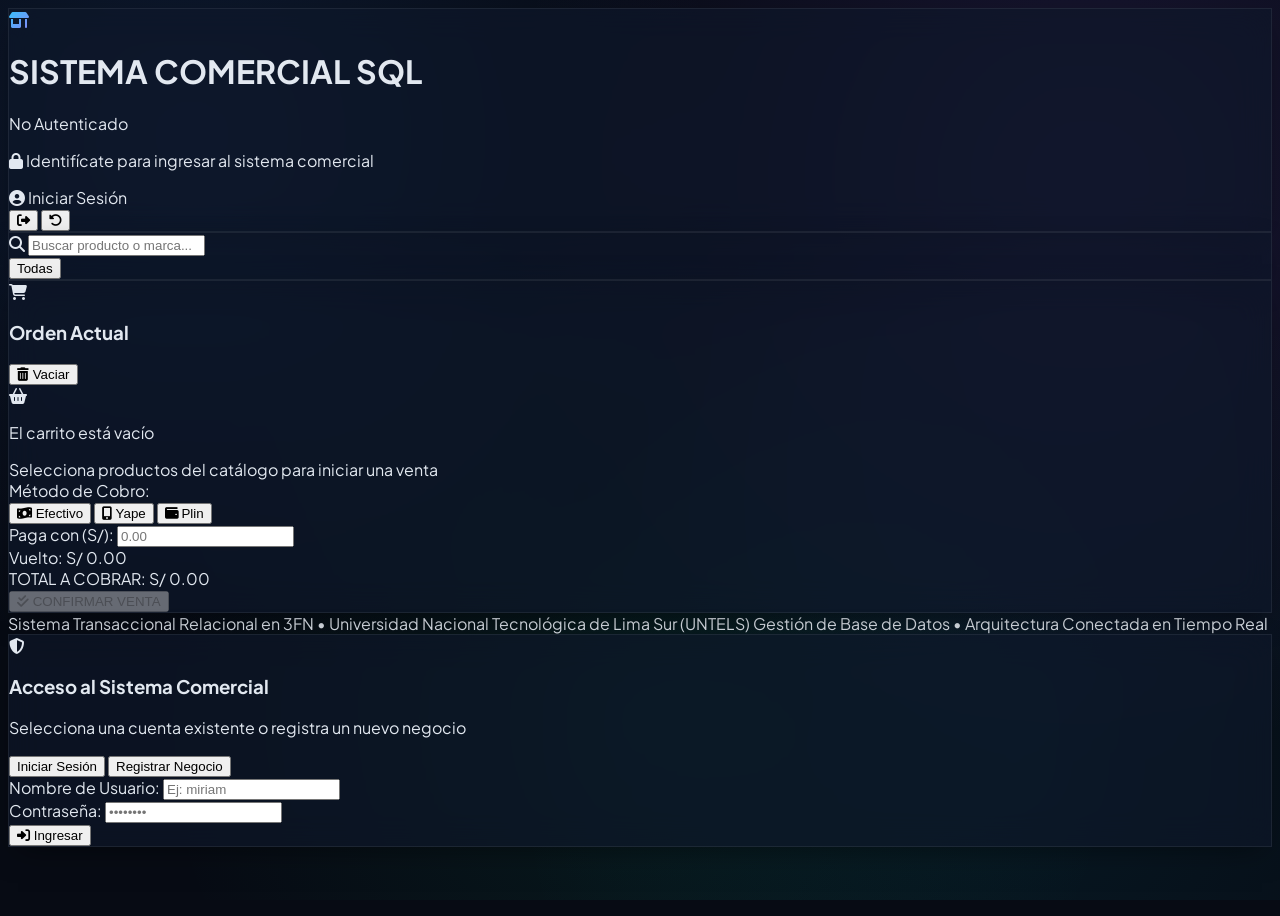
==== index.html @ 46d070fb "Sistema Transaccional Bodega Miriam y Plataforma Multi-Negocio UNTELS" ====
<!DOCTYPE html>
<html lang="es" class="dark">
<head>
    <meta charset="UTF-8">
    <meta name="viewport" content="width=device-width, initial-scale=1.0">
    <title>Sistema Transaccional Relacional | Bodega Miriam & Multi-Negocio</title>
    <!-- Tailwind CSS CDN -->
    <script src="https://cdn.tailwindcss.com"></script>
    <!-- Google Fonts -->
    <link rel="preconnect" href="https://fonts.googleapis.com">
    <link rel="preconnect" href="https://fonts.gstatic.com" crossorigin>
    <link href="https://fonts.googleapis.com/css2?family=Plus+Jakarta+Sans:wght@300;400;500;600;700;800&family=JetBrains+Mono:wght@400;500;600;700&display=swap" rel="stylesheet">
    <!-- FontAwesome Icons CDN -->
    <link rel="stylesheet" href="https://cdnjs.cloudflare.com/ajax/libs/font-awesome/6.5.1/css/all.min.css">
    <!-- Estilos Personalizados -->
    <link rel="stylesheet" href="/frontend/css/style.css">
    <script>
        tailwind.config = {
            darkMode: 'class',
            theme: {
                extend: {
                    fontFamily: {
                        sans: ['"Plus Jakarta Sans"', 'sans-serif'],
                        mono: ['"JetBrains Mono"', 'monospace'],
                    },
                    colors: {
                        brand: {
                            50: '#f0f7ff',
                            500: '#3b82f6',
                            600: '#2563eb',
                            700: '#1d4ed8',
                            900: '#1e3a8a',
                        }
                    }
                }
            }
        }
    </script>
</head>
<body class="cosmic-bg text-slate-100 min-h-screen flex flex-col font-sans selection:bg-indigo-500 selection:text-white">

    <!-- FONDO CÓSMICO LIMPIO -->

    <!-- HEADER PRINCIPAL -->
    <header class="glass-card sticky top-0 z-40 border-b border-slate-800/80 bg-slate-950/85 backdrop-blur-xl">
        <div class="max-w-7xl mx-auto px-4 sm:px-6 lg:px-8">
            <div class="flex items-center justify-between h-20">
                
                <!-- Logo & Identidad Dinámica -->
                <div class="flex items-center space-x-4">
                    <div class="w-12 h-12 rounded-2xl bg-gradient-to-tr from-blue-600 via-indigo-600 to-purple-600 p-0.5 shadow-lg shadow-indigo-500/25 flex items-center justify-center">
                        <div class="w-full h-full bg-slate-950 rounded-[14px] flex items-center justify-center">
                            <i class="fa-solid fa-shop text-xl text-gradient-cyan" id="header-logo-icon"></i>
                        </div>
                    </div>
                    <div>
                        <div class="flex items-center space-x-2.5">
                            <h1 class="text-xl font-extrabold tracking-tight text-white" id="header-business-name">BODEGA MIRIAM</h1>
                            <span class="px-2.5 py-0.5 rounded-full text-[11px] font-semibold bg-indigo-500/10 text-indigo-400 border border-indigo-500/30" id="header-badge-tag">
                                3FN SQL Server
                            </span>
                        </div>
                        <p class="text-xs text-slate-400 flex items-center space-x-1.5 mt-0.5" id="header-business-sub">
                            <span><i class="fa-solid fa-location-dot text-rose-500"></i> Villa María del Triunfo, Lima</span>
                            <span class="text-slate-600">•</span>
                            <span class="text-slate-300 font-medium">Gestión de Base de Datos - UNTELS</span>
                        </p>
                    </div>
                </div>

                <!-- Estado del Servidor, Sesión & Controles -->
                <div class="flex items-center space-x-3 sm:space-x-4">
                    <!-- Badge Real-Time WebSocket -->
                    <div class="hidden md:flex items-center space-x-2 px-3 py-1.5 rounded-xl bg-slate-900/80 border border-slate-800 text-xs">
                        <span class="w-2.5 h-2.5 rounded-full bg-emerald-500 pulse-online" id="ws-indicator"></span>
                        <span class="text-slate-300 font-medium" id="ws-status-text">Tiempo Real</span>
                    </div>

                    <!-- Reloj Digital -->
                    <div class="text-right hidden lg:block">
                        <div class="text-sm font-bold text-white font-mono tracking-wider" id="digital-clock">--:--:--</div>
                        <div class="text-[11px] text-slate-400 font-medium" id="digital-date">--/--/----</div>
                    </div>

                    <!-- Badge de Usuario Activo -->
                    <div class="flex items-center space-x-2 px-3 py-1.5 rounded-xl bg-indigo-950/60 border border-indigo-500/30 text-xs font-semibold text-indigo-300 shadow-sm" id="user-session-badge">
                        <i class="fa-solid fa-circle-user text-indigo-400 text-sm"></i>
                        <span id="session-user-name" class="max-w-[130px] truncate">Lesly Miriam</span>
                    </div>

                    <!-- Botón Cerrar Sesión / Cambiar Cuenta -->
                    <button onclick="openAuthModal()" title="Cambiar de usuario o registrar nuevo negocio" class="px-3 py-1.5 rounded-xl bg-slate-800/80 hover:bg-slate-700/80 border border-slate-700 text-slate-300 hover:text-white text-xs font-semibold flex items-center space-x-1.5 transition-all">
                        <i class="fa-solid fa-right-from-bracket text-rose-400"></i>
                        <span class="hidden sm:inline">Sesión</span>
                    </button>

                    <!-- Botón Reiniciar Base de Datos -->
                    <button onclick="resetDatabasePrompt()" title="Restaurar base de datos a sus valores piloto basales" class="px-3 py-1.5 rounded-xl bg-slate-800/80 hover:bg-slate-700/80 border border-slate-700 text-slate-300 hover:text-white text-xs font-semibold flex items-center space-x-1.5 transition-all">
                        <i class="fa-solid fa-rotate-left text-amber-400"></i>
                        <span class="hidden xl:inline">Reiniciar BD</span>
                    </button>
                </div>

            </div>

            <!-- NAVEGACIÓN DINÁMICA POR PESTAÑAS -->
            <nav class="flex space-x-2 overflow-x-auto pb-3 pt-1 border-t border-slate-800/50" id="main-nav">
                <!-- Pestañas para Miriam (Preconfiguradas) -->
                <button onclick="switchTab('pos')" id="tab-btn-pos" class="nav-tab-btn active px-4 py-2 rounded-xl text-xs font-bold flex items-center space-x-2.5 border border-transparent">
                    <i class="fa-solid fa-cash-register text-blue-400"></i>
                    <span>Punto de Venta (POS)</span>
                    <span id="cart-badge-nav" class="hidden px-1.5 py-0.5 rounded-full bg-blue-500 text-white text-[10px] font-mono">0</span>
                </button>
                
                <button onclick="switchTab('cash')" id="tab-btn-cash" class="nav-tab-btn px-4 py-2 rounded-xl text-xs font-bold text-slate-400 hover:text-slate-200 flex items-center space-x-2.5 border border-transparent">
                    <i class="fa-solid fa-scale-balanced text-emerald-400"></i>
                    <span>Arqueo y Conciliación</span>
                </button>

                <button onclick="switchTab('schema')" id="tab-btn-schema" class="nav-tab-btn px-4 py-2 rounded-xl text-xs font-bold text-slate-400 hover:text-slate-200 flex items-center space-x-2.5 border border-transparent">
                    <i class="fa-solid fa-diagram-project text-purple-400"></i>
                    <span>Esquema Relacional (DER)</span>
                </button>

                <button onclick="switchTab('scripts')" id="tab-btn-scripts" class="nav-tab-btn px-4 py-2 rounded-xl text-xs font-bold text-slate-400 hover:text-slate-200 flex items-center space-x-2.5 border border-transparent">
                    <i class="fa-solid fa-code text-cyan-400"></i>
                    <span>Scripts SQL & Consola</span>
                </button>

                <button onclick="switchTab('inventory')" id="tab-btn-inventory" class="nav-tab-btn px-4 py-2 rounded-xl text-xs font-bold text-slate-400 hover:text-slate-200 flex items-center space-x-2.5 border border-transparent">
                    <i class="fa-solid fa-boxes-stacked text-amber-400"></i>
                    <span>Catálogo de Artículos</span>
                </button>

                <!-- Pestañas Exclusivas para Cuentas Dinámicas / Nuevos Negocios -->
                <button onclick="switchTab('dynamic-data')" id="tab-btn-dynamic-data" class="nav-tab-btn hidden px-4 py-2 rounded-xl text-xs font-bold text-slate-400 hover:text-slate-200 flex items-center space-x-2.5 border border-transparent">
                    <i class="fa-solid fa-table-cells text-emerald-400"></i>
                    <span>Gestor de Tablas y Datos</span>
                </button>

                <button onclick="switchTab('setup-wizard')" id="tab-btn-setup-wizard" class="nav-tab-btn hidden px-4 py-2 rounded-xl text-xs font-bold text-slate-400 hover:text-slate-200 flex items-center space-x-2.5 border border-transparent">
                    <i class="fa-solid fa-wand-magic-sparkles text-pink-400"></i>
                    <span>Asistente SQL Server</span>
                </button>
            </nav>

        </div>
    </header>

    <!-- CONTENEDOR PRINCIPAL -->
    <main class="flex-grow max-w-7xl w-full mx-auto px-4 sm:px-6 lg:px-8 py-6 space-y-6">

        <!-- ================================================================= -->
        <!-- PESTAÑA 1: PUNTO DE VENTA (POS EN TIEMPO REAL - SIN STOCK)        -->
        <!-- ================================================================= -->
        <section id="view-pos" class="tab-view space-y-6">
            
            <div class="grid grid-cols-1 lg:grid-cols-12 gap-6">
                
                <!-- CATÁLOGO DE PRODUCTOS (COLUMNA IZQUIERDA - 8 COLS) -->
                <div class="lg:col-span-8 space-y-4">
                    
                    <!-- Barra de Búsqueda y Filtros de Categorías -->
                    <div class="glass-card p-4 rounded-2xl flex flex-col sm:flex-row gap-3 items-center justify-between">
                        <!-- Buscador -->
                        <div class="relative w-full sm:w-72">
                            <i class="fa-solid fa-magnifying-glass absolute left-3.5 top-1/2 -translate-y-1/2 text-slate-400 text-xs"></i>
                            <input type="text" id="pos-search" oninput="filterProducts()" placeholder="Buscar producto o marca..." class="w-full pl-9 pr-4 py-2 bg-slate-900/90 border border-slate-800 rounded-xl text-xs text-white focus:outline-none focus:border-indigo-500 focus:ring-1 focus:ring-indigo-500 transition-all font-sans">
                        </div>

                        <!-- Filtro de Categorías (Pills) -->
                        <div class="flex items-center space-x-2 overflow-x-auto w-full sm:w-auto pb-1 sm:pb-0" id="category-pills-container">
                            <button onclick="selectCategory('ALL')" class="cat-pill active px-3 py-1.5 rounded-lg text-xs font-semibold whitespace-nowrap bg-indigo-600 text-white">
                                Todas
                            </button>
                            <!-- Dinámico vía JS -->
                        </div>
                    </div>

                    <!-- Grid de Productos -->
                    <div class="grid grid-cols-1 sm:grid-cols-2 md:grid-cols-3 xl:grid-cols-4 gap-4" id="pos-products-grid">
                        <!-- Tarjetas renderizadas dinámicamente vía app.js -->
                    </div>

                </div>

                <!-- PANEL LATERAL DE CARRITO Y COBRO (4 COLS) -->
                <div class="lg:col-span-4 space-y-4">
                    
                    <div class="glass-card p-5 rounded-2xl flex flex-col h-[calc(100vh-210px)] sticky top-28 border border-slate-800/80 shadow-2xl">
                        
                        <!-- Encabezado del Carrito -->
                        <div class="flex items-center justify-between pb-3 border-b border-slate-800">
                            <div class="flex items-center space-x-2">
                                <i class="fa-solid fa-cart-shopping text-indigo-400"></i>
                                <h3 class="text-sm font-bold text-white uppercase tracking-wider">Orden Actual</h3>
                            </div>
                            <button onclick="clearCart()" class="text-xs text-slate-400 hover:text-rose-400 transition-colors flex items-center space-x-1">
                                <i class="fa-solid fa-trash-can"></i>
                                <span>Vaciar</span>
                            </button>
                        </div>

                        <!-- Lista de Ítems en Carrito -->
                        <div class="flex-grow overflow-y-auto py-3 space-y-2.5 custom-scrollbar" id="cart-items-container">
                            <div class="h-full flex flex-col items-center justify-center text-center p-6 text-slate-500">
                                <i class="fa-solid fa-basket-shopping text-3xl mb-2 opacity-40"></i>
                                <p class="text-xs">El carrito está vacío</p>
                                <span class="text-[11px] text-slate-600 mt-1">Selecciona productos del catálogo para iniciar una venta</span>
                            </div>
                        </div>

                        <!-- Selector de Canal de Recaudación -->
                        <div class="pt-3 border-t border-slate-800 space-y-2">
                            <label class="text-[11px] font-bold text-slate-400 uppercase tracking-wider block">Método de Cobro:</label>
                            <div class="grid grid-cols-3 gap-2" id="payment-methods-selector">
                                <button type="button" onclick="selectPayment('MP01')" id="pay-btn-MP01" class="pay-method-btn active p-2.5 rounded-xl border border-slate-700 bg-slate-900 text-center transition-all flex flex-col items-center space-y-1">
                                    <i class="fa-solid fa-money-bill-wave text-emerald-400 text-base"></i>
                                    <span class="text-[11px] font-bold text-white">Efectivo</span>
                                </button>
                                <button type="button" onclick="selectPayment('MP02')" id="pay-btn-MP02" class="pay-method-btn p-2.5 rounded-xl border border-slate-800 bg-slate-900/60 hover:bg-slate-900 text-center transition-all flex flex-col items-center space-y-1">
                                    <i class="fa-solid fa-mobile-screen-button text-purple-400 text-base"></i>
                                    <span class="text-[11px] font-bold text-slate-300">Yape</span>
                                </button>
                                <button type="button" onclick="selectPayment('MP03')" id="pay-btn-MP03" class="pay-method-btn p-2.5 rounded-xl border border-slate-800 bg-slate-900/60 hover:bg-slate-900 text-center transition-all flex flex-col items-center space-y-1">
                                    <i class="fa-solid fa-wallet text-cyan-400 text-base"></i>
                                    <span class="text-[11px] font-bold text-slate-300">Plin</span>
                                </button>
                            </div>
                        </div>

                        <!-- Calculadora de Efectivo y Vuelto (Solo Visible en Efectivo) -->
                        <div id="cash-calculator" class="pt-2 space-y-1.5">
                            <div class="flex items-center justify-between text-xs">
                                <span class="text-slate-400">Paga con (S/):</span>
                                <input type="number" step="0.50" id="cash-received-input" oninput="calculateChange()" placeholder="0.00" class="w-24 px-2 py-1 bg-slate-950 border border-slate-800 rounded-lg text-right font-mono text-xs text-white focus:outline-none focus:border-emerald-500">
                            </div>
                            <div class="flex items-center justify-between text-xs font-mono">
                                <span class="text-slate-400">Vuelto:</span>
                                <span class="font-bold text-emerald-400 text-sm" id="cash-change-display">S/ 0.00</span>
                            </div>
                        </div>

                        <!-- Resumen Total y Botón Transaccional -->
                        <div class="pt-3 border-t border-slate-800 space-y-3">
                            <div class="flex items-baseline justify-between">
                                <span class="text-xs font-semibold text-slate-400">TOTAL A COBRAR:</span>
                                <span class="text-2xl font-extrabold text-white font-mono tracking-tight" id="cart-total-display">S/ 0.00</span>
                            </div>

                            <button onclick="submitSaleTransaction()" id="btn-submit-sale" disabled class="w-full py-3 rounded-xl bg-gradient-to-r from-blue-600 via-indigo-600 to-purple-600 hover:from-blue-500 hover:via-indigo-500 hover:to-purple-500 text-white font-extrabold text-sm shadow-lg shadow-indigo-600/30 transition-all flex items-center justify-center space-x-2 disabled:opacity-40 disabled:cursor-not-allowed">
                                <i class="fa-solid fa-check-double"></i>
                                <span>CONFIRMAR VENTA</span>
                            </button>
                        </div>

                    </div>

                </div>

            </div>

        </section>

        <!-- ================================================================= -->
        <!-- PESTAÑA 2: ARQUEO Y CONCILIACIÓN FINANCIERA                       -->
        <!-- ================================================================= -->
        <section id="view-cash" class="tab-view hidden space-y-6">
            
            <!-- Barra Superior de Filtro por Fecha -->
            <div class="glass-card p-4 rounded-2xl flex flex-col sm:flex-row items-center justify-between gap-3 border border-slate-800">
                <div class="flex items-center space-x-3">
                    <div class="w-10 h-10 rounded-xl bg-emerald-500/10 border border-emerald-500/30 flex items-center justify-center text-emerald-400 text-lg">
                        <i class="fa-solid fa-sack-dollar"></i>
                    </div>
                    <div>
                        <h2 class="text-sm font-bold text-white">Arqueo Cronológico y Conciliación Multicanal</h2>
                        <p class="text-xs text-slate-400">Auditoría en tiempo real de ingresos brutos, costo mayorista y ganancia neta</p>
                    </div>
                </div>

                <div class="flex items-center space-x-2 w-full sm:w-auto">
                    <span class="text-xs text-slate-400 font-medium">Fecha:</span>
                    <select id="cash-date-filter" onchange="loadFinancialData()" class="px-3 py-1.5 bg-slate-900 border border-slate-800 rounded-xl text-xs text-white focus:outline-none focus:border-indigo-500">
                        <option value="ALL">Todas las Fechas (Histórico)</option>
                        <option value="2026-10-25" selected>2026-10-25 (Día Piloto)</option>
                    </select>
                </div>
            </div>

            <!-- TARJETAS KPI DE GANANCIAS Y COSTOS -->
            <div class="grid grid-cols-1 sm:grid-cols-2 lg:grid-cols-4 gap-4" id="kpi-cards-grid">
                <!-- Tarjeta 1: Ventas Totales -->
                <div class="glass-card p-5 rounded-2xl border border-slate-800/80 relative overflow-hidden">
                    <div class="flex items-center justify-between">
                        <span class="text-xs font-bold text-slate-400 uppercase tracking-wider">Ingreso Bruto</span>
                        <div class="w-8 h-8 rounded-lg bg-blue-500/10 text-blue-400 flex items-center justify-center text-sm">
                            <i class="fa-solid fa-receipt"></i>
                        </div>
                    </div>
                    <div class="text-2xl font-extrabold text-white font-mono mt-3" id="kpi-revenue">S/ 51.50</div>
                    <div class="text-[11px] text-slate-400 mt-1 flex items-center space-x-1">
                        <span class="text-emerald-400 font-bold" id="kpi-tx-count">5</span> transacciones liquidadas
                    </div>
                </div>

                <!-- Tarjeta 2: Costo Mayorista -->
                <div class="glass-card p-5 rounded-2xl border border-slate-800/80 relative overflow-hidden">
                    <div class="flex items-center justify-between">
                        <span class="text-xs font-bold text-slate-400 uppercase tracking-wider">Costo Mercadería</span>
                        <div class="w-8 h-8 rounded-lg bg-rose-500/10 text-rose-400 flex items-center justify-center text-sm">
                            <i class="fa-solid fa-truck-moving"></i>
                        </div>
                    </div>
                    <div class="text-2xl font-extrabold text-rose-400 font-mono mt-3" id="kpi-cost">S/ 40.40</div>
                    <div class="text-[11px] text-slate-400 mt-1">Costo de compra a Paci, Salem y CBC</div>
                </div>

                <!-- Tarjeta 3: Ganancia Neta Real -->
                <div class="glass-card p-5 rounded-2xl border border-emerald-500/30 bg-gradient-to-br from-emerald-950/20 to-slate-900 relative overflow-hidden shadow-lg shadow-emerald-500/10">
                    <div class="flex items-center justify-between">
                        <span class="text-xs font-bold text-emerald-300 uppercase tracking-wider">Ganancia Neta</span>
                        <div class="w-8 h-8 rounded-lg bg-emerald-500/20 text-emerald-400 flex items-center justify-center text-sm">
                            <i class="fa-solid fa-hand-holding-dollar"></i>
                        </div>
                    </div>
                    <div class="text-2xl font-black text-emerald-400 font-mono mt-3" id="kpi-net-profit">S/ 11.10</div>
                    <div class="text-[11px] text-emerald-300/80 mt-1 flex items-center space-x-1">
                        <span>Margen Comercial:</span>
                        <span class="font-bold text-white font-mono" id="kpi-margin-pct">21.55%</span>
                    </div>
                </div>

                <!-- Tarjeta 4: Efectivo vs Billeteras -->
                <div class="glass-card p-5 rounded-2xl border border-slate-800/80 relative overflow-hidden">
                    <div class="flex items-center justify-between">
                        <span class="text-xs font-bold text-slate-400 uppercase tracking-wider">Arqueo de Gaveta</span>
                        <div class="w-8 h-8 rounded-lg bg-amber-500/10 text-amber-400 flex items-center justify-center text-sm">
                            <i class="fa-solid fa-cash-register"></i>
                        </div>
                    </div>
                    <div class="text-2xl font-extrabold text-amber-400 font-mono mt-3" id="kpi-cash-total">S/ 33.00</div>
                    <div class="text-[11px] text-slate-400 mt-1 flex items-center justify-between">
                        <span>Digitales (Yape/Plin):</span>
                        <span class="font-mono text-purple-400 font-bold" id="kpi-digital-total">S/ 18.50</span>
                    </div>
                </div>
            </div>

            <!-- ARQUEO POR TURNOS Y CONCILIACIÓN MULTICANAL -->
            <div class="grid grid-cols-1 lg:grid-cols-12 gap-6">
                
                <!-- Tabla de Turnos (7 cols) -->
                <div class="lg:col-span-7 glass-card p-5 rounded-2xl border border-slate-800 space-y-4">
                    <div class="flex items-center justify-between">
                        <h3 class="text-sm font-bold text-white flex items-center space-x-2">
                            <i class="fa-solid fa-clock-rotate-left text-blue-400"></i>
                            <span>Arqueo de Caja por Turnos de Atención</span>
                        </h3>
                        <span class="text-[11px] text-emerald-400 font-bold bg-emerald-500/10 px-2.5 py-0.5 rounded-full border border-emerald-500/30">
                            Cuadre: S/ 0.00
                        </span>
                    </div>

                    <div class="overflow-x-auto">
                        <table class="w-full text-left text-xs">
                            <thead>
                                <tr class="text-slate-400 border-b border-slate-800 font-bold">
                                    <th class="py-2.5">Turno</th>
                                    <th class="py-2.5 text-center">Ventas</th>
                                    <th class="py-2.5 text-right">Efectivo (S/)</th>
                                    <th class="py-2.5 text-right">Digital (S/)</th>
                                    <th class="py-2.5 text-right text-emerald-400">Total (S/)</th>
                                </tr>
                            </thead>
                            <tbody id="shifts-table-tbody" class="divide-y divide-slate-800/60 font-mono">
                                <!-- Dinámico vía JS -->
                            </tbody>
                        </table>
                    </div>
                </div>

                <!-- Conciliación Multicanal (5 cols) -->
                <div class="lg:col-span-5 glass-card p-5 rounded-2xl border border-slate-800 space-y-4">
                    <div class="flex items-center justify-between">
                        <h3 class="text-sm font-bold text-white flex items-center space-x-2">
                            <i class="fa-solid fa-chart-pie text-purple-400"></i>
                            <span>Conciliación por Canal</span>
                        </h3>
                        <span class="text-xs text-slate-400 font-mono">100% Auditado</span>
                    </div>

                    <div class="space-y-3" id="channels-progress-container">
                        <!-- Dinámico vía JS -->
                    </div>
                </div>

            </div>

            <!-- HISTORIAL DE TRANSACCIONES AUDITADAS -->
            <div class="glass-card p-5 rounded-2xl border border-slate-800 space-y-4">
                <div class="flex items-center justify-between">
                    <h3 class="text-sm font-bold text-white flex items-center space-x-2">
                        <i class="fa-solid fa-list-check text-cyan-400"></i>
                        <span>Registro Detallado de Ventas en Tiempo Real</span>
                    </h3>
                    <span class="text-xs text-slate-400 font-mono">Últimas transacciones registradas</span>
                </div>

                <div class="overflow-x-auto">
                    <table class="w-full text-left text-xs">
                        <thead>
                            <tr class="text-slate-400 border-b border-slate-800 font-bold">
                                <th class="py-2.5">ID Venta</th>
                                <th class="py-2.5">Fecha</th>
                                <th class="py-2.5">Hora</th>
                                <th class="py-2.5">Canal</th>
                                <th class="py-2.5">Ítems Adquiridos</th>
                                <th class="py-2.5 text-right">Costo (S/)</th>
                                <th class="py-2.5 text-right text-emerald-400">Total (S/)</th>
                                <th class="py-2.5 text-right text-indigo-400">Ganancia (S/)</th>
                            </tr>
                        </thead>
                        <tbody id="sales-history-tbody" class="divide-y divide-slate-800/60 font-mono">
                            <!-- Dinámico vía JS -->
                        </tbody>
                    </table>
                </div>
            </div>

        </section>

        <!-- ================================================================= -->
        <!-- PESTAÑA 3: ESQUEMA RELACIONAL (DER) Y CONEXIONES                  -->
        <!-- ================================================================= -->
        <!-- ================================================================= -->
        <!-- PESTAÑA 3: ESTUDIO DE DIAGRAMAS DER Y MER EN TIEMPO REAL (DRAW.IO) -->
        <!-- ================================================================= -->
        <section id="view-schema" class="tab-view hidden space-y-6">
            
            <!-- Encabezado del Estudio y Selector de Modos -->
            <div class="glass-card p-5 rounded-2xl border border-slate-800 flex flex-col md:flex-row items-center justify-between gap-4">
                <div>
                    <h2 class="text-base font-extrabold text-white flex items-center space-x-2">
                        <i class="fa-solid fa-diagram-project text-purple-400"></i>
                        <span id="diagram-studio-title">Estudio de Diagramas en Tiempo Real</span>
                    </h2>
                    <p class="text-xs text-slate-400 mt-1" id="diagram-studio-sub">
                        Lienzo interactivo estilo draw.io de tablas, claves primarias 🔑, claves foráneas 🔗 y relaciones conectado a la base de datos activa.
                    </p>
                </div>

                <!-- Selector de Tipo de Diagrama -->
                <div class="flex items-center space-x-2 bg-slate-900/90 p-1.5 rounded-2xl border border-slate-800">
                    <button onclick="switchDiagramMode('der')" id="btn-diagram-der" class="px-3.5 py-1.5 rounded-xl text-xs font-bold bg-indigo-600 text-white shadow-md transition-all flex items-center space-x-1.5 cursor-pointer">
                        <i class="fa-solid fa-table-cells text-indigo-300"></i>
                        <span>DER Físico Relacional</span>
                    </button>
                    <button onclick="switchDiagramMode('cards')" id="btn-diagram-cards" class="px-3.5 py-1.5 rounded-xl text-xs font-bold text-slate-400 hover:text-white transition-all flex items-center space-x-1.5 cursor-pointer">
                        <i class="fa-solid fa-book-bookmark text-emerald-400"></i>
                        <span>Diccionario de Tablas</span>
                    </button>
                </div>
            </div>

            <!-- LIENZO INTERACTIVO ESTILO DRAW.IO (DER / MER EN VIVO) -->
            <div id="diagram-canvas-container" class="glass-card rounded-3xl border border-slate-800 overflow-hidden relative shadow-2xl flex flex-col">
                <!-- Barra de Herramientas del Lienzo -->
                <div class="p-3 bg-slate-950/80 border-b border-slate-800/80 flex items-center justify-between flex-wrap gap-2 text-xs">
                    <div class="flex items-center space-x-3 text-slate-300">
                        <span class="font-bold flex items-center space-x-1.5 text-indigo-400">
                            <i class="fa-solid fa-circle-nodes"></i>
                            <span id="canvas-status-mode">Modo: DER Físico (Tablas y Llaves 🔑🔗)</span>
                        </span>
                        <span class="text-slate-600">•</span>
                        <span class="text-slate-400 text-[11px]" id="canvas-nodes-count">Cargando esquema...</span>
                        <span class="text-slate-600">•</span>
                        <span class="text-[11px] text-slate-500 hidden sm:inline"><i class="fa-solid fa-hand text-slate-400 mr-1"></i>Arrastra libremente las tablas y rombos para reubicarlos</span>
                    </div>

                    <div class="flex items-center space-x-1.5">
                        <button onclick="zoomDiagram(0.1)" title="Acercar (Zoom In)" class="w-8 h-8 rounded-lg bg-slate-800 hover:bg-slate-700 text-slate-200 flex items-center justify-center transition-all cursor-pointer">
                            <i class="fa-solid fa-magnifying-glass-plus text-xs"></i>
                        </button>
                        <button onclick="zoomDiagram(-0.1)" title="Alejar (Zoom Out)" class="w-8 h-8 rounded-lg bg-slate-800 hover:bg-slate-700 text-slate-200 flex items-center justify-center transition-all cursor-pointer">
                            <i class="fa-solid fa-magnifying-glass-minus text-xs"></i>
                        </button>
                        <button onclick="resetDiagramView()" title="Centrar / Restablecer vista" class="px-2.5 h-8 rounded-lg bg-slate-800 hover:bg-slate-700 text-slate-200 text-xs font-semibold flex items-center space-x-1 transition-all cursor-pointer">
                            <i class="fa-solid fa-arrows-to-dot text-xs"></i>
                            <span class="hidden md:inline">Centrar</span>
                        </button>
                        <button onclick="autoLayoutDiagram()" title="Auto-distribuir tablas" class="px-2.5 h-8 rounded-lg bg-indigo-600/30 hover:bg-indigo-600/50 border border-indigo-500/40 text-indigo-300 text-xs font-semibold flex items-center space-x-1 transition-all cursor-pointer">
                            <i class="fa-solid fa-wand-magic-sparkles text-xs"></i>
                            <span class="hidden md:inline">Auto-Ordenar</span>
                        </button>
                        <button onclick="toggleCanvasFullscreen()" title="Pantalla Completa" class="w-8 h-8 rounded-lg bg-slate-800 hover:bg-slate-700 text-slate-200 flex items-center justify-center transition-all cursor-pointer">
                            <i class="fa-solid fa-expand text-xs" id="icon-canvas-fullscreen"></i>
                        </button>
                    </div>
                </div>

                <!-- Área de Lienzo / Grid -->
                <div id="diagram-viewport" class="relative w-full h-[620px] bg-slate-950 overflow-hidden select-none cursor-grab active:cursor-grabbing" style="background-image: radial-gradient(rgba(99, 102, 241, 0.15) 1px, transparent 1px); background-size: 24px 24px;">
                    <!-- Capa de Transformación (Zoom & Pan) -->
                    <div id="diagram-stage" class="absolute inset-0 origin-top-left transition-transform duration-75">
                        <!-- Capa SVG para Líneas Conectoras y Relaciones -->
                        <svg id="diagram-svg-layer" class="absolute top-0 left-0 w-[5000px] h-[5000px] pointer-events-none">
                            <defs>
                                <marker id="arrow-der" markerWidth="8" markerHeight="8" refX="6" refY="3" orient="auto" markerUnits="strokeWidth">
                                    <path d="M0,0 L0,6 L8,3 z" fill="#6366f1" />
                                </marker>
                                <marker id="arrow-chen" markerWidth="8" markerHeight="8" refX="5" refY="3" orient="auto" markerUnits="strokeWidth">
                                    <path d="M0,0 L0,6 L8,3 z" fill="#ec4899" />
                                </marker>
                            </defs>
                            <g id="svg-connections-group"></g>
                        </svg>

                        <!-- Capa de Nodos HTML Draggables (Tablas DER o Entidades MER) -->
                        <div id="diagram-nodes-layer" class="absolute top-0 left-0 w-[5000px] h-[5000px]"></div>
                    </div>
                </div>

                <!-- Footer del Lienzo con Leyenda -->
                <div class="p-3 bg-slate-950/90 border-t border-slate-800/80 flex items-center justify-between text-[11px] text-slate-400 flex-wrap gap-2">
                    <div class="flex items-center space-x-4 flex-wrap gap-y-1.5">
                        <span class="flex items-center space-x-1.5">
                            <span class="w-2.5 h-2.5 rounded-full bg-amber-400 inline-block shadow-sm shadow-amber-400/50"></span>
                            <span class="font-mono font-bold text-amber-300">🔑 PK</span> <span class="text-slate-300 text-[11px]">(Clave Primaria)</span>
                        </span>
                        <span class="flex items-center space-x-1.5">
                            <span class="w-2.5 h-2.5 rounded-full bg-cyan-400 inline-block shadow-sm shadow-cyan-400/50"></span>
                            <span class="font-mono font-bold text-cyan-300">🔗 FK</span> <span class="text-slate-300 text-[11px]">(Clave Foránea)</span>
                        </span>
                        <span class="flex items-center space-x-1.5">
                            <span class="w-2.5 h-2.5 rounded-full bg-purple-400 inline-block shadow-sm shadow-purple-400/50"></span>
                            <span class="font-mono font-bold text-purple-300">✨ UQ</span> <span class="text-slate-300 text-[11px]">(Clave Única / UNIQUE)</span>
                        </span>
                        <span class="flex items-center space-x-1.5">
                            <span class="w-2.5 h-2.5 rounded-full bg-emerald-400 inline-block shadow-sm shadow-emerald-400/50"></span>
                            <span class="font-mono font-bold text-emerald-300">✓ CHK</span> <span class="text-slate-300 text-[11px]">(Restricción CHECK)</span>
                        </span>
                        <span class="flex items-center space-x-1.5">
                            <span class="w-2.5 h-2.5 rounded-full bg-slate-400 inline-block shadow-sm shadow-slate-400/50"></span>
                            <span class="font-mono font-bold text-slate-300">NN</span> <span class="text-slate-300 text-[11px]">(NOT NULL)</span>
                        </span>
                        <span class="flex items-center space-x-1.5">
                            <span class="w-2.5 h-2.5 rounded-full bg-amber-500/80 inline-block shadow-sm shadow-amber-500/50"></span>
                            <span class="font-mono font-bold text-amber-200">DEF</span> <span class="text-slate-300 text-[11px]">(DEFAULT)</span>
                        </span>
                        <span class="flex items-center space-x-1.5">
                            <span class="inline-block w-4 h-0.5 bg-indigo-500 shadow-sm shadow-indigo-500/50"></span>
                            <span class="text-indigo-300 font-mono font-bold">1 : N</span> <span class="text-slate-300 text-[11px]">(Padre a Hijo)</span>
                        </span>
                    </div>
                </div>
            </div>

            <!-- VISTA ALTERNATIVA: DICCIONARIO DE DATOS Y TARJETAS RELACIONALES -->
            <div id="diagram-cards-container-wrapper" class="hidden space-y-6">
                <!-- Encabezado y Leyenda del Diccionario de Datos -->
                <div class="glass-card p-4 rounded-2xl border border-slate-800 flex items-center justify-between flex-wrap gap-3">
                    <div>
                        <h3 class="text-sm font-bold text-white flex items-center space-x-2">
                            <i class="fa-solid fa-book-bookmark text-emerald-400"></i>
                            <span>Diccionario de Datos y Catálogo de Restricciones (Constraints)</span>
                        </h3>
                        <p class="text-xs text-slate-400 mt-0.5">Especificación formal de tipos de datos, llaves primarias/foráneas, restricciones de unicidad (UNIQUE), validación de dominio (CHECK) y valores por defecto (DEFAULT) en 3FN.</p>
                    </div>
                    <div class="flex items-center space-x-2 text-[11px] font-mono flex-wrap gap-y-1">
                        <span class="px-2 py-0.5 rounded bg-amber-500/20 text-amber-300 border border-amber-500/30">🔑 PK</span>
                        <span class="px-2 py-0.5 rounded bg-cyan-500/20 text-cyan-300 border border-cyan-500/30">🔗 FK</span>
                        <span class="px-2 py-0.5 rounded bg-purple-500/20 text-purple-300 border border-purple-500/40">✨ UNIQUE</span>
                        <span class="px-2 py-0.5 rounded bg-emerald-500/20 text-emerald-300 border border-emerald-500/40">✓ CHECK</span>
                        <span class="px-2 py-0.5 rounded bg-slate-800 text-slate-300 border border-slate-700">NN (NOT NULL)</span>
                        <span class="px-2 py-0.5 rounded bg-amber-500/10 text-amber-200 border border-amber-500/20">DEF (DEFAULT)</span>
                    </div>
                </div>

                <!-- Tarjetas de Tablas Relacionales -->
                <div class="grid grid-cols-1 md:grid-cols-2 xl:grid-cols-3 gap-5" id="schema-cards-container"></div>

                <!-- Resumen de Cardinalidades y Enlaces -->
                <div class="glass-card p-5 rounded-2xl border border-slate-800 space-y-3" id="relationships-summary-card">
                    <h3 class="text-sm font-bold text-white flex items-center space-x-2">
                        <i class="fa-solid fa-link text-indigo-400"></i>
                        <span>Relaciones y Cardinalidades del Negocio</span>
                    </h3>
                    <div class="grid grid-cols-1 sm:grid-cols-2 lg:grid-cols-3 gap-3 text-xs" id="relationships-grid"></div>
                </div>
            </div>

        </section>

        <!-- ================================================================= -->
        <!-- PESTAÑA 4: SCRIPTS SQL (DDL / DML) Y CONSOLA EN TIEMPO REAL       -->
        <!-- ================================================================= -->
        <section id="view-scripts" class="tab-view hidden space-y-6">
            
            <div class="glass-card p-5 rounded-2xl border border-slate-800 flex items-center justify-between">
                <div>
                    <h2 class="text-base font-bold text-white flex items-center space-x-2">
                        <i class="fa-solid fa-database text-cyan-400"></i>
                        <span>Scripts SQL Server y Consola Interactiva en Vivo</span>
                    </h2>
                    <p class="text-xs text-slate-400 mt-1">Definición DDL oficial, inserción DML de datos y ejecución libre de consultas SQL sobre la base de datos.</p>
                </div>
            </div>

            <!-- Pestañas de Scripts (DDL vs DML vs Consola) -->
            <div class="flex space-x-2 border-b border-slate-800 pb-2">
                <button onclick="switchSqlTab('ddl')" id="subtab-btn-ddl" class="px-4 py-2 rounded-xl text-xs font-bold bg-indigo-600 text-white">
                    DDL (Creación de Tablas)
                </button>
                <button onclick="switchSqlTab('dml')" id="subtab-btn-dml" class="px-4 py-2 rounded-xl text-xs font-bold text-slate-400 hover:text-white">
                    DML (Población de Datos)
                </button>
                <button onclick="switchSqlTab('console')" id="subtab-btn-console" class="px-4 py-2 rounded-xl text-xs font-bold text-slate-400 hover:text-white">
                    Consola Interactiva SQL
                </button>
            </div>

            <!-- Visor de DDL -->
            <div id="sql-view-ddl" class="space-y-3">
                <div class="flex items-center justify-between">
                    <span class="text-xs text-slate-400 font-mono">Sintaxis T-SQL Server 3FN (Sin Stock)</span>
                    <button onclick="copySqlCode('ddl')" class="px-3 py-1.5 rounded-lg bg-slate-800 hover:bg-slate-700 text-xs text-slate-300 font-semibold flex items-center space-x-1.5">
                        <i class="fa-regular fa-copy"></i>
                        <span>Copiar DDL</span>
                    </button>
                </div>
                <pre class="glass-card p-4 rounded-2xl border border-slate-800 font-mono text-xs text-indigo-300 overflow-x-auto max-h-[480px] custom-scrollbar" id="ddl-code-block">Cargando script DDL...</pre>
            </div>

            <!-- Visor de DML -->
            <div id="sql-view-dml" class="hidden space-y-3">
                <div class="flex items-center justify-between">
                    <span class="text-xs text-slate-400 font-mono">Inserción de Catálogo Oficial y Ventas Piloto</span>
                    <button onclick="copySqlCode('dml')" class="px-3 py-1.5 rounded-lg bg-slate-800 hover:bg-slate-700 text-xs text-slate-300 font-semibold flex items-center space-x-1.5">
                        <i class="fa-regular fa-copy"></i>
                        <span>Copiar DML</span>
                    </button>
                </div>
                <pre class="glass-card p-4 rounded-2xl border border-slate-800 font-mono text-xs text-emerald-300 overflow-x-auto max-h-[480px] custom-scrollbar" id="dml-code-block">Cargando script DML...</pre>
            </div>

            <!-- Consola Interactiva SQL -->
            <div id="sql-view-console" class="hidden space-y-4">
                
                <!-- Presets de Consultas de Negocio -->
                <div class="glass-card p-4 rounded-2xl space-y-2 border border-slate-800">
                    <span class="text-xs font-bold text-slate-400 uppercase tracking-wider block">Consultas Rápidas de Negocio:</span>
                    <div class="flex flex-wrap gap-2">
                        <button onclick="loadPresetQuery(1)" class="px-3 py-1.5 rounded-lg bg-slate-800/80 hover:bg-slate-700 text-xs text-blue-300 font-mono border border-slate-700">
                            1. Ganancias por Producto
                        </button>
                        <button onclick="loadPresetQuery(2)" class="px-3 py-1.5 rounded-lg bg-slate-800/80 hover:bg-slate-700 text-xs text-emerald-300 font-mono border border-slate-700">
                            2. Arqueo por Turnos
                        </button>
                        <button onclick="loadPresetQuery(3)" class="px-3 py-1.5 rounded-lg bg-slate-800/80 hover:bg-slate-700 text-xs text-purple-300 font-mono border border-slate-700">
                            3. Conciliación Multicanal
                        </button>
                        <button onclick="loadPresetQuery(4)" class="px-3 py-1.5 rounded-lg bg-slate-800/80 hover:bg-slate-700 text-xs text-cyan-300 font-mono border border-slate-700">
                            4. Detalle Completo de Ventas (JOIN 5 tablas)
                        </button>
                        <button onclick="loadPresetQuery(5)" class="px-3 py-1.5 rounded-lg bg-slate-800/80 hover:bg-slate-700 text-xs text-amber-300 font-mono border border-slate-700">
                            5. Rentabilidad Consolidada por Categoría
                        </button>
                        <button onclick="loadPresetQuery(6)" class="px-3 py-1.5 rounded-lg bg-slate-800/80 hover:bg-slate-700 text-xs text-rose-300 font-mono border border-slate-700">
                            6. Ganancias por Día y Mes
                        </button>
                    </div>
                </div>

                <!-- Editor de Consultas -->
                <div class="glass-card p-4 rounded-2xl space-y-3 border border-slate-800">
                    <div class="flex items-center justify-between">
                        <label class="text-xs font-bold text-white flex items-center space-x-2">
                            <i class="fa-solid fa-terminal text-cyan-400"></i>
                            <span>Editor Transact-SQL / SQLite:</span>
                        </label>
                        <button onclick="runUserSqlQuery()" class="px-4 py-2 rounded-xl bg-gradient-to-r from-emerald-600 to-teal-600 hover:from-emerald-500 hover:to-teal-500 text-white font-bold text-xs shadow-lg shadow-emerald-600/30 flex items-center space-x-2 transition-all">
                            <i class="fa-solid fa-play"></i>
                            <span>Ejecutar Consulta</span>
                        </button>
                    </div>
                    <textarea id="sql-console-input" rows="5" class="w-full p-3 bg-slate-950 border border-slate-800 rounded-xl font-mono text-xs text-emerald-400 focus:outline-none focus:border-indigo-500 focus:ring-1 focus:ring-indigo-500" placeholder="Escribe tu consulta SQL aquí... Ej: SELECT * FROM PRODUCTO;"></textarea>
                </div>

                <!-- Resultados de la Consulta -->
                <div class="glass-card p-4 rounded-2xl border border-slate-800 space-y-3" id="sql-results-panel">
                    <div class="flex items-center justify-between">
                        <span class="text-xs font-bold text-white">Resultado de la Ejecución:</span>
                        <span class="text-[11px] text-slate-400 font-mono" id="sql-execution-time">Esperando ejecución...</span>
                    </div>
                    <div class="overflow-x-auto max-h-80" id="sql-results-table-container">
                        <p class="text-xs text-slate-500 py-6 text-center">Ejecuta una consulta SQL para visualizar el conjunto de datos resultante.</p>
                    </div>
                </div>

            </div>

        </section>

        <!-- ================================================================= -->
        <!-- PESTAÑA 5: CATÁLOGO DE ARTÍCULOS (OFICIAL 3FN - SIN STOCK)        -->
        <!-- ================================================================= -->
        <!-- ================================================================= -->
        <!-- PESTAÑA 5: CATÁLOGO DINÁMICO DE PRODUCTOS (COLUMNAS REALES)      -->
        <!-- ================================================================= -->
        <section id="view-inventory" class="tab-view hidden space-y-6">
            
            <div class="glass-card p-5 rounded-2xl border border-slate-800 flex items-center justify-between flex-wrap gap-3">
                <div>
                    <h2 class="text-base font-bold text-white flex items-center space-x-2">
                        <i class="fa-solid fa-boxes-stacked text-amber-400"></i>
                        <span id="catalog-banner-title">Catálogo de Productos</span>
                    </h2>
                    <p class="text-xs text-slate-400 mt-1" id="catalog-banner-sub">
                        Atributos y datos reales de la tabla de productos de la base de datos activa.
                    </p>
                </div>
                <div class="text-xs font-mono px-3 py-1.5 rounded-xl bg-slate-900 border border-slate-800 text-amber-300 font-bold" id="catalog-banner-count">
                    0 Artículos Registrados
                </div>
            </div>

            <!-- Tabla de Catálogo -->
            <div class="glass-card p-5 rounded-2xl border border-slate-800 overflow-x-auto">
                <table class="w-full text-left text-xs">
                    <thead id="inventory-table-thead">
                        <!-- Dinámico vía JS según columnas reales -->
                    </thead>
                    <tbody id="inventory-table-tbody" class="divide-y divide-slate-800/60 font-mono">
                        <!-- Dinámico vía JS -->
                    </tbody>
                </table>
            </div>

        </section>

        <!-- ================================================================= -->
        <!-- PESTAÑA 6: GESTOR DINÁMICO DE TABLAS Y DATOS (CRUD MULTI-NEGOCIO) -->
        <!-- ================================================================= -->
        <section id="view-dynamic-data" class="tab-view hidden space-y-6">
            
            <div class="glass-card p-5 rounded-2xl border border-slate-800 flex flex-col sm:flex-row items-center justify-between gap-4">
                <div>
                    <h2 class="text-base font-bold text-white flex items-center space-x-2">
                        <i class="fa-solid fa-table-cells text-emerald-400"></i>
                        <span>Gestor Universal de Tablas y Datos</span>
                    </h2>
                    <p class="text-xs text-slate-400 mt-1">Explora, filtra e inserta nuevos registros en cualquiera de las tablas creadas en tu base de datos.</p>
                </div>
                <button onclick="openAddRowModal()" id="btn-add-dynamic-row" class="px-4 py-2 rounded-xl bg-gradient-to-r from-emerald-600 to-teal-600 hover:from-emerald-500 text-white font-bold text-xs shadow-lg shadow-emerald-600/30 flex items-center space-x-2 transition-all">
                    <i class="fa-solid fa-plus"></i>
                    <span>Nuevo Registro</span>
                </button>
            </div>

            <!-- Selector de Tablas (Pills Dinámicas) -->
            <div class="glass-card p-3 rounded-2xl border border-slate-800 flex items-center space-x-2 overflow-x-auto custom-scrollbar" id="dynamic-table-pills">
                <!-- Generado dinámicamente vía app.js -->
            </div>

            <!-- Vista de Datos de la Tabla Seleccionada -->
            <div class="glass-card p-5 rounded-2xl border border-slate-800 space-y-4">
                <div class="flex items-center justify-between flex-wrap gap-2">
                    <div class="flex items-center space-x-2">
                        <span class="text-xs font-bold text-slate-400 uppercase tracking-wider">Tabla Activa:</span>
                        <span class="font-mono text-sm font-bold text-emerald-400" id="dynamic-active-table-title">--</span>
                        <span class="px-2 py-0.5 rounded-full text-[10px] font-mono bg-slate-800 text-slate-300" id="dynamic-row-count-badge">0 filas</span>
                    </div>

                    <!-- Buscador en Tabla Dinámica -->
                    <div class="relative w-64">
                        <i class="fa-solid fa-magnifying-glass absolute left-3 top-1/2 -translate-y-1/2 text-slate-400 text-xs"></i>
                        <input type="text" id="dynamic-search-input" oninput="searchDynamicTable()" placeholder="Filtrar registros..." class="w-full pl-8 pr-3 py-1.5 bg-slate-900 border border-slate-800 rounded-xl text-xs text-white focus:outline-none focus:border-indigo-500">
                    </div>
                </div>

                <div class="overflow-x-auto max-h-[480px] custom-scrollbar" id="dynamic-table-container">
                    <p class="text-xs text-slate-500 py-8 text-center">Selecciona una tabla para explorar sus registros.</p>
                </div>
            </div>

        </section>

        <!-- ================================================================= -->
        <!-- PESTAÑA 7: ASISTENTE DE INICIALIZACIÓN SQL SERVER (SETUP WIZARD)   -->
        <!-- ================================================================= -->
        <section id="view-setup-wizard" class="tab-view hidden space-y-6">
            
            <div class="glass-card p-6 rounded-2xl border border-slate-800 space-y-3 bg-gradient-to-r from-indigo-950/40 via-slate-900/60 to-purple-950/40">
                <div class="flex items-center justify-between flex-wrap gap-3">
                    <div class="flex items-center space-x-3">
                        <div class="w-12 h-12 rounded-2xl bg-gradient-to-tr from-pink-600 to-indigo-600 flex items-center justify-center text-white text-xl shadow-lg shadow-pink-500/25">
                            <i class="fa-solid fa-wand-magic-sparkles"></i>
                        </div>
                        <div>
                            <h2 class="text-lg font-extrabold text-white">Asistente de Inicialización de Base de Datos SQL Server</h2>
                            <p class="text-xs text-slate-300">Pega tus scripts de creación y datos. El sistema generará automáticamente la base de datos, DER interactivo y gestores.</p>
                        </div>
                    </div>
                    
                    <button onclick="loadTemplateScripts()" class="px-4 py-2 rounded-xl bg-indigo-600/30 hover:bg-indigo-600/50 border border-indigo-500/50 text-indigo-300 text-xs font-bold transition-all flex items-center space-x-2">
                        <i class="fa-solid fa-file-code"></i>
                        <span>Cargar Plantilla de Ejemplo (Minimarket El Progreso)</span>
                    </button>
                </div>
            </div>

            <div class="grid grid-cols-1 lg:grid-cols-2 gap-6">
                <!-- Script DDL -->
                <div class="glass-card p-5 rounded-2xl border border-slate-800 space-y-3">
                    <div class="flex items-center justify-between">
                        <label class="text-xs font-bold text-white flex items-center space-x-2">
                            <i class="fa-solid fa-layer-group text-indigo-400"></i>
                            <span>1. Script DDL (Creación de Tablas, Claves Primarias y Foráneas)</span>
                        </label>
                        <span class="text-[11px] text-indigo-400 font-mono">SQL Server / T-SQL</span>
                    </div>
                    <textarea id="setup-ddl-input" rows="14" class="w-full p-3 bg-slate-950 border border-slate-800 rounded-xl font-mono text-xs text-indigo-300 focus:outline-none focus:border-indigo-500 focus:ring-1 focus:ring-indigo-500 custom-scrollbar" placeholder="CREATE TABLE CLIENTE (...);&#10;CREATE TABLE PEDIDO (...);&#10;GO"></textarea>
                </div>

                <!-- Script DML -->
                <div class="glass-card p-5 rounded-2xl border border-slate-800 space-y-3">
                    <div class="flex items-center justify-between">
                        <label class="text-xs font-bold text-white flex items-center space-x-2">
                            <i class="fa-solid fa-database text-emerald-400"></i>
                            <span>2. Script DML (Población e Inserción Inicial de Datos)</span>
                        </label>
                        <span class="text-[11px] text-emerald-400 font-mono">INSERT INTO ...</span>
                    </div>
                    <textarea id="setup-dml-input" rows="14" class="w-full p-3 bg-slate-950 border border-slate-800 rounded-xl font-mono text-xs text-emerald-300 focus:outline-none focus:border-indigo-500 focus:ring-1 focus:ring-indigo-500 custom-scrollbar" placeholder="INSERT INTO CLIENTE (...) VALUES (...);&#10;INSERT INTO PEDIDO (...) VALUES (...);&#10;GO"></textarea>
                </div>
            </div>

            <!-- Botón de Procesamiento -->
            <div class="flex justify-end">
                <button onclick="submitSetupDatabase()" class="px-8 py-3.5 rounded-xl bg-gradient-to-r from-pink-600 via-purple-600 to-indigo-600 hover:from-pink-500 hover:to-indigo-500 text-white font-extrabold text-sm shadow-xl shadow-purple-600/30 flex items-center space-x-3 transition-all transform hover:-translate-y-0.5">
                    <i class="fa-solid fa-bolt text-amber-300"></i>
                    <span>PROCESAR SCRIPTS Y CREAR SISTEMA DE GESTIÓN</span>
                </button>
            </div>

        </section>

    </main>

    <!-- FOOTER -->
    <footer class="border-t border-slate-800/80 bg-slate-950/80 backdrop-blur-md py-4 text-center text-xs text-slate-500">
        <div class="max-w-7xl mx-auto px-4 flex flex-col sm:flex-row items-center justify-between gap-2">
            <span>Sistema Transaccional Relacional en 3FN • Universidad Nacional Tecnológica de Lima Sur (UNTELS)</span>
            <span class="text-slate-400 font-mono text-[11px]">Gestión de Base de Datos • Arquitectura Conectada en Tiempo Real</span>
        </div>
    </footer>

    <!-- ================================================================= -->
    <!-- MODAL 1: AUTENTICACIÓN Y REGISTRO MULTI-NEGOCIO                  -->
    <!-- ================================================================= -->
    <div id="auth-modal" class="fixed inset-0 z-50 bg-slate-950/90 backdrop-blur-md flex items-center justify-center p-4">
        <div class="glass-card max-w-md w-full p-6 rounded-3xl border border-indigo-500/30 shadow-2xl space-y-5 animate-scale-up relative">
            
            <!-- Pantalla Obligatoria de Autenticación / Registro (Sin botón cerrar) -->
<!-- Encabezado del Modal -->
            <div class="text-center space-y-1">
                <div class="w-12 h-12 rounded-2xl bg-gradient-to-tr from-blue-600 to-purple-600 mx-auto flex items-center justify-center text-white text-xl shadow-lg shadow-indigo-500/25 mb-3">
                    <i class="fa-solid fa-shield-halved"></i>
                </div>
                <h3 class="text-lg font-extrabold text-white">Acceso al Sistema Comercial</h3>
                <p class="text-xs text-slate-400">Selecciona una cuenta existente o registra un nuevo negocio</p>
            </div>

            <!-- Pestañas Login vs Registro -->
            <div class="flex rounded-xl bg-slate-900 p-1 border border-slate-800">
                <button type="button" onclick="switchAuthTab('login')" id="auth-tab-btn-login" class="w-1/2 py-2 rounded-lg text-xs font-bold bg-indigo-600 text-white transition-all">
                    Iniciar Sesión
                </button>
                <button type="button" onclick="switchAuthTab('register')" id="auth-tab-btn-register" class="w-1/2 py-2 rounded-lg text-xs font-bold text-slate-400 hover:text-white transition-all">
                    Registrar Negocio
                </button>
            </div>

            <!-- Formulario de Login -->
            <form id="form-login" onsubmit="handleLoginSubmit(event)" class="space-y-3.5">
                <div>
                    <label class="text-xs font-medium text-slate-300 block mb-1">Nombre de Usuario:</label>
                    <input type="text" id="login-username" required placeholder="Ej: miriam" class="w-full px-3.5 py-2 bg-slate-900 border border-slate-800 rounded-xl text-xs text-white focus:outline-none focus:border-indigo-500 font-sans">
                </div>
                <div>
                    <label class="text-xs font-medium text-slate-300 block mb-1">Contraseña:</label>
                    <input type="password" id="login-password" required placeholder="••••••••" class="w-full px-3.5 py-2 bg-slate-900 border border-slate-800 rounded-xl text-xs text-white focus:outline-none focus:border-indigo-500 font-sans">
                </div>
                <button type="submit" class="w-full py-2.5 rounded-xl bg-indigo-600 hover:bg-indigo-500 text-white font-bold text-xs shadow-lg shadow-indigo-600/30 transition-all flex items-center justify-center space-x-2">
                    <i class="fa-solid fa-right-to-bracket"></i>
                    <span>Ingresar</span>
                </button>
            </form>

            <!-- Formulario de Registro -->
            <form id="form-register" onsubmit="handleRegisterSubmit(event)" class="space-y-3 hidden">
                <div>
                    <label class="text-xs font-medium text-slate-300 block mb-1">Nombre del Negocio:</label>
                    <input type="text" id="reg-business-name" required placeholder="Ej: Minimarket Los Laureles" class="w-full px-3.5 py-2 bg-slate-900 border border-slate-800 rounded-xl text-xs text-white focus:outline-none focus:border-indigo-500 font-sans">
                </div>
                <div>
                    <label class="text-xs font-medium text-slate-300 block mb-1">Nombre del Responsable:</label>
                    <input type="text" id="reg-owner-name" required placeholder="Ej: Juan Quispe" class="w-full px-3.5 py-2 bg-slate-900 border border-slate-800 rounded-xl text-xs text-white focus:outline-none focus:border-indigo-500 font-sans">
                </div>
                <div class="grid grid-cols-2 gap-2">
                    <div>
                        <label class="text-xs font-medium text-slate-300 block mb-1">Usuario:</label>
                        <input type="text" id="reg-username" required placeholder="juanq" class="w-full px-3.5 py-2 bg-slate-900 border border-slate-800 rounded-xl text-xs text-white focus:outline-none focus:border-indigo-500 font-sans">
                    </div>
                    <div>
                        <label class="text-xs font-medium text-slate-300 block mb-1">Contraseña:</label>
                        <input type="password" id="reg-password" required placeholder="••••••••" class="w-full px-3.5 py-2 bg-slate-900 border border-slate-800 rounded-xl text-xs text-white focus:outline-none focus:border-indigo-500 font-sans">
                    </div>
                </div>
                <button type="submit" class="w-full py-2.5 rounded-xl bg-gradient-to-r from-emerald-600 to-teal-600 hover:from-emerald-500 text-white font-bold text-xs shadow-lg shadow-emerald-600/30 transition-all flex items-center justify-center space-x-2">
                    <i class="fa-solid fa-user-plus"></i>
                    <span>Crear Cuenta y Configurar BD</span>
                </button>
            </form>

        </div>
    </div>

    <!-- ================================================================= -->
    <!-- MODAL 2: AGREGAR REGISTRO DINÁMICO EN TABLA                      -->
    <!-- ================================================================= -->
    <div id="modal-add-row" class="fixed inset-0 z-50 bg-slate-950/80 backdrop-blur-sm flex items-center justify-center p-4 hidden">
        <div class="glass-card max-w-lg w-full p-6 rounded-3xl border border-slate-800 shadow-2xl space-y-4 animate-scale-up">
            <div class="flex items-center justify-between pb-3 border-b border-slate-800">
                <h3 class="text-sm font-bold text-white flex items-center space-x-2">
                    <i class="fa-solid fa-plus-circle text-emerald-400"></i>
                    <span>Nuevo Registro en <span class="font-mono text-emerald-400" id="modal-add-table-name">TABLA</span></span>
                </h3>
                <button onclick="closeAddRowModal()" class="text-slate-400 hover:text-white">
                    <i class="fa-solid fa-xmark"></i>
                </button>
            </div>

            <form id="form-add-dynamic-row" onsubmit="submitAddRow(event)" class="space-y-3 max-h-[60vh] overflow-y-auto custom-scrollbar pr-1">
                <div id="modal-add-inputs-container" class="space-y-3">
                    <!-- Dinámico vía JS -->
                </div>
                <div class="pt-3 border-t border-slate-800 flex justify-end space-x-2">
                    <button type="button" onclick="closeAddRowModal()" class="px-4 py-2 rounded-xl bg-slate-800 hover:bg-slate-700 text-slate-300 text-xs font-semibold">
                        Cancelar
                    </button>
                    <button type="submit" class="px-5 py-2 rounded-xl bg-emerald-600 hover:bg-emerald-500 text-white text-xs font-bold shadow-lg shadow-emerald-600/30">
                        Guardar Registro
                    </button>
                </div>
            </form>
        </div>
    </div>

    <!-- ================================================================= -->
    <!-- MODAL 3: VISOR DE DIAGRAMAS EN ALTA RESOLUCIÓN                    -->
    <!-- ================================================================= -->
    <div id="diagram-modal" class="fixed inset-0 z-50 bg-slate-950/90 backdrop-blur-md flex items-center justify-center p-4 hidden">
        <div class="glass-card max-w-5xl w-full p-6 rounded-3xl border border-slate-800 shadow-2xl space-y-4 animate-scale-up">
            <div class="flex items-center justify-between pb-3 border-b border-slate-800">
                <h3 class="text-sm font-bold text-white flex items-center space-x-2" id="diagram-modal-title">
                    <i class="fa-solid fa-image text-purple-400"></i>
                    <span>Diagrama de Base de Datos</span>
                </h3>
                <button onclick="closeDiagramModal()" class="text-slate-400 hover:text-white text-base">
                    <i class="fa-solid fa-xmark"></i>
                </button>
            </div>
            <div class="max-h-[75vh] overflow-auto flex items-center justify-center bg-slate-950/60 rounded-2xl p-2 border border-slate-900 custom-scrollbar">
                <img id="diagram-modal-img" src="" alt="Diagrama" class="max-w-full h-auto rounded-xl shadow-lg object-contain">
            </div>
        </div>
    </div>

    <!-- ================================================================= -->
    <!-- MODAL 4: TICKET TÉRMICO IMPRIMIBLE                                -->
    <!-- ================================================================= -->
    <div id="ticket-modal" class="fixed inset-0 z-50 bg-slate-950/80 backdrop-blur-sm flex items-center justify-center p-4 hidden">
        <div class="bg-white text-slate-900 p-6 rounded-2xl max-w-sm w-full font-mono text-xs shadow-2xl space-y-4 animate-scale-up border border-slate-300 ticket-paper">
            <div class="text-center space-y-1 pb-3 border-b border-dashed border-slate-400">
                <h4 class="font-bold text-sm tracking-wide" id="ticket-business-name">BODEGA MIRIAM</h4>
                <p class="text-[11px] text-slate-600" id="ticket-owner-name">De: Lesly Miriam</p>
                <p class="text-[10px] text-slate-500">Villa María del Triunfo - Lima</p>
                <p class="text-[10px] text-slate-500">RUC: 10458921345</p>
            </div>

            <div class="flex justify-between text-[11px] pb-2 border-b border-dashed border-slate-400">
                <span id="ticket-id-display">VENTA: V06</span>
                <span id="ticket-datetime-display">2026-10-25 10:00</span>
            </div>

            <div class="space-y-1.5 py-1" id="ticket-items-tbody">
                <!-- Dinámico vía JS -->
            </div>

            <div class="pt-3 border-t border-dashed border-slate-400 space-y-1 text-right">
                <div class="flex justify-between text-xs font-bold">
                    <span>TOTAL:</span>
                    <span id="ticket-total-display">S/ 0.00</span>
                </div>
                <div class="flex justify-between text-[11px] text-slate-600">
                    <span>MÉTODO:</span>
                    <span id="ticket-method-display">Efectivo</span>
                </div>
            </div>

            <div class="text-center text-[10px] text-slate-500 pt-2 border-t border-dashed border-slate-300">
                ¡Gracias por su compra en Bodega Miriam!
            </div>

            <div class="flex space-x-2 pt-2 no-print">
                <button onclick="window.print()" class="flex-1 py-2 bg-slate-900 text-white rounded-lg text-xs font-bold hover:bg-slate-800 transition-colors flex items-center justify-center space-x-1.5">
                    <i class="fa-solid fa-print"></i>
                    <span>Imprimir</span>
                </button>
                <button onclick="closeTicketModal()" class="flex-1 py-2 bg-slate-200 text-slate-800 rounded-lg text-xs font-bold hover:bg-slate-300 transition-colors">
                    Cerrar
                </button>
            </div>
        </div>
    </div>

    <!-- TOAST NOTIFICACIONES FLOTANTES -->
    <div id="toast-container" class="fixed bottom-5 right-5 z-50 space-y-2 pointer-events-none"></div>

    <!-- Script Controlador Principal -->
    <script src="/frontend/js/app.js"></script>
</body>
</html>
---- frontend/css/style.css ----
/* =========================================================================
   ESTILOS MODERNOS OSCUROS CON GRADIENTES DINÁMICOS - BODEGA MIRIAM
   ========================================================================= */

@import url('https://fonts.googleapis.com/css2?family=Plus+Jakarta+Sans:wght@300;400;500;600;700;800&family=JetBrains+Mono:wght@400;500;600;700&display=swap');

:root {
    --bg-dark: #070B14;
    --bg-surface: #0E1626;
    --border-color: rgba(255, 255, 255, 0.08);
    --border-hover: rgba(255, 255, 255, 0.18);
    --primary: #3B82F6;
    --primary-glow: rgba(59, 130, 246, 0.35);
    --accent-purple: #8B5CF6;
    --accent-emerald: #10B981;
    --accent-cyan: #06B6D4;
    --accent-amber: #F59E0B;
    --accent-rose: #F43F5E;
}

/* Bulletproof Hidden Utility */
.hidden {
    display: none !important;
}

body {
    background-color: var(--bg-dark);
    background: radial-gradient(circle at 15% 15%, rgba(59, 130, 246, 0.12) 0%, transparent 40%),
                radial-gradient(circle at 85% 20%, rgba(139, 92, 246, 0.14) 0%, transparent 45%),
                radial-gradient(circle at 50% 80%, rgba(16, 185, 129, 0.09) 0%, transparent 50%),
                radial-gradient(circle at 80% 85%, rgba(6, 182, 212, 0.08) 0%, transparent 40%),
                #070B14;
    background-attachment: fixed;
    color: #E2E8F0;
    font-family: 'Plus Jakarta Sans', sans-serif;
    min-height: 100vh;
    overflow-x: hidden;
}

/* Background Animated Gradient Mesh */
.cosmic-bg {
    background: radial-gradient(circle at 15% 15%, rgba(59, 130, 246, 0.12) 0%, transparent 40%),
                radial-gradient(circle at 85% 20%, rgba(139, 92, 246, 0.14) 0%, transparent 45%),
                radial-gradient(circle at 50% 80%, rgba(16, 185, 129, 0.09) 0%, transparent 50%),
                radial-gradient(circle at 80% 85%, rgba(6, 182, 212, 0.08) 0%, transparent 40%),
                #070B14;
    background-attachment: fixed;
}

/* Fondo cósmico uniforme sin orbes superpuestos */
/* Glassmorphism Cards */
.glass-card {
    background: rgba(15, 23, 42, 0.65);
    backdrop-filter: blur(16px);
    -webkit-backdrop-filter: blur(16px);
    border: 1px solid rgba(255, 255, 255, 0.07);
    box-shadow: 0 10px 30px -10px rgba(0, 0, 0, 0.5);
    transition: all 0.3s cubic-bezier(0.16, 1, 0.3, 1);
}

.glass-card:hover {
    border-color: rgba(255, 255, 255, 0.16);
    box-shadow: 0 15px 35px -10px rgba(0, 0, 0, 0.6);
}

.glass-card-interactive:hover {
    transform: translateY(-3px);
    border-color: rgba(99, 102, 241, 0.4);
    box-shadow: 0 20px 40px -12px rgba(99, 102, 241, 0.25);
}

/* Gradient Texts */
.text-gradient-cyan {
    background: linear-gradient(135deg, #38BDF8 0%, #818CF8 100%);
    -webkit-background-clip: text;
    -webkit-text-fill-color: transparent;
}
.text-gradient-purple {
    background: linear-gradient(135deg, #C084FC 0%, #F472B6 100%);
    -webkit-background-clip: text;
    -webkit-text-fill-color: transparent;
}
.text-gradient-emerald {
    background: linear-gradient(135deg, #34D399 0%, #10B981 100%);
    -webkit-background-clip: text;
    -webkit-text-fill-color: transparent;
}
.text-gradient-gold {
    background: linear-gradient(135deg, #FCD34D 0%, #F59E0B 100%);
    -webkit-background-clip: text;
    -webkit-text-fill-color: transparent;
}

/* Gradient Borders */
.border-gradient-blue {
    border-image: linear-gradient(to bottom right, #38bdf8, #818cf8) 1;
}

/* Nav Pills */
.nav-tab-btn {
    position: relative;
    transition: all 0.2s ease;
}
.nav-tab-btn.active {
    background: rgba(99, 102, 241, 0.15);
    color: #FFFFFF;
    border-color: rgba(99, 102, 241, 0.4);
    box-shadow: 0 0 20px rgba(99, 102, 241, 0.2);
}

/* Custom Scrollbars */
::-webkit-scrollbar {
    width: 6px;
    height: 6px;
}
::-webkit-scrollbar-track {
    background: rgba(15, 23, 42, 0.6);
}
::-webkit-scrollbar-thumb {
    background: rgba(148, 163, 184, 0.25);
    border-radius: 9999px;
}
::-webkit-scrollbar-thumb:hover {
    background: rgba(148, 163, 184, 0.45);
}

/* Code Blocks */
.code-block {
    font-family: 'JetBrains Mono', Consolas, monospace;
    font-size: 0.825rem;
    line-height: 1.5;
}

/* Modal Transitions */
.modal-overlay {
    background: rgba(4, 7, 15, 0.85);
    backdrop-filter: blur(8px);
}

/* Pulse Glows */
@keyframes glowPulse {
    0%, 100% { opacity: 0.5; filter: drop-shadow(0 0 10px rgba(16, 185, 129, 0.6)); }
    50% { opacity: 1; filter: drop-shadow(0 0 20px rgba(16, 185, 129, 0.9)); }
}
.pulse-online {
    animation: glowPulse 2.5s infinite;
}

/* Thermal Receipt Styling */
.ticket-paper {
    background: #FFFFFF;
    color: #111827;
    font-family: 'JetBrains Mono', monospace;
    position: relative;
}
.ticket-paper::after {
    content: "";
    position: absolute;
    bottom: -8px;
    left: 0;
    right: 0;
    height: 8px;
    background: radial-gradient(circle, transparent, transparent 50%, #ffffff 50%, #ffffff 100%);
    background-size: 16px 16px;
}


/* =========================================================================
   ESTILOS DE IMPRESIÓN PROFESIONAL PARA BOLETA TÉRMICA (1 SOLA HOJA)
   ========================================================================= */
@media print {
    @page {
        size: 80mm auto;
        margin: 0;
    }

    html, body {
        background: #ffffff !important;
        color: #000000 !important;
        margin: 0 !important;
        padding: 0 !important;
        height: auto !important;
        min-height: auto !important;
        overflow: visible !important;
    }

    /* Ocultar toda la interfaz visual de la aplicación */
    header, main, footer, #toast-container,
    .fixed:not(#ticket-modal),
    .glass-card:not(#ticket-modal *),
    #diagram-canvas-container,
    #view-pos, #view-cash, #view-schema, #view-scripts, #view-inventory {
        display: none !important;
    }

    body * {
        visibility: hidden !important;
    }

    /* Mostrar únicamente el modal de ticket y sus elementos internos */
    #ticket-modal,
    #ticket-modal .ticket-paper,
    #ticket-modal .ticket-paper * {
        visibility: visible !important;
    }

    #ticket-modal {
        position: absolute !important;
        left: 0 !important;
        top: 0 !important;
        width: 100% !important;
        height: auto !important;
        min-height: auto !important;
        margin: 0 !important;
        padding: 5mm !important;
        background: transparent !important;
        backdrop-filter: none !important;
        -webkit-backdrop-filter: none !important;
        display: flex !important;
        align-items: flex-start !important;
        justify-content: center !important;
        overflow: visible !important;
        z-index: 99999 !important;
    }

    #ticket-modal .ticket-paper {
        width: 70mm !important;
        max-width: 100% !important;
        margin: 0 auto !important;
        padding: 12px 14px !important;
        box-shadow: none !important;
        border: 1px dashed #64748b !important;
        border-radius: 6px !important;
        background: #ffffff !important;
        color: #000000 !important;
        page-break-inside: avoid !important;
        page-break-after: avoid !important;
    }

    /* Ocultar botones de acción en la impresión */
    #ticket-modal .no-print,
    #ticket-modal button,
    .no-print {
        display: none !important;
        visibility: hidden !important;
    }
}
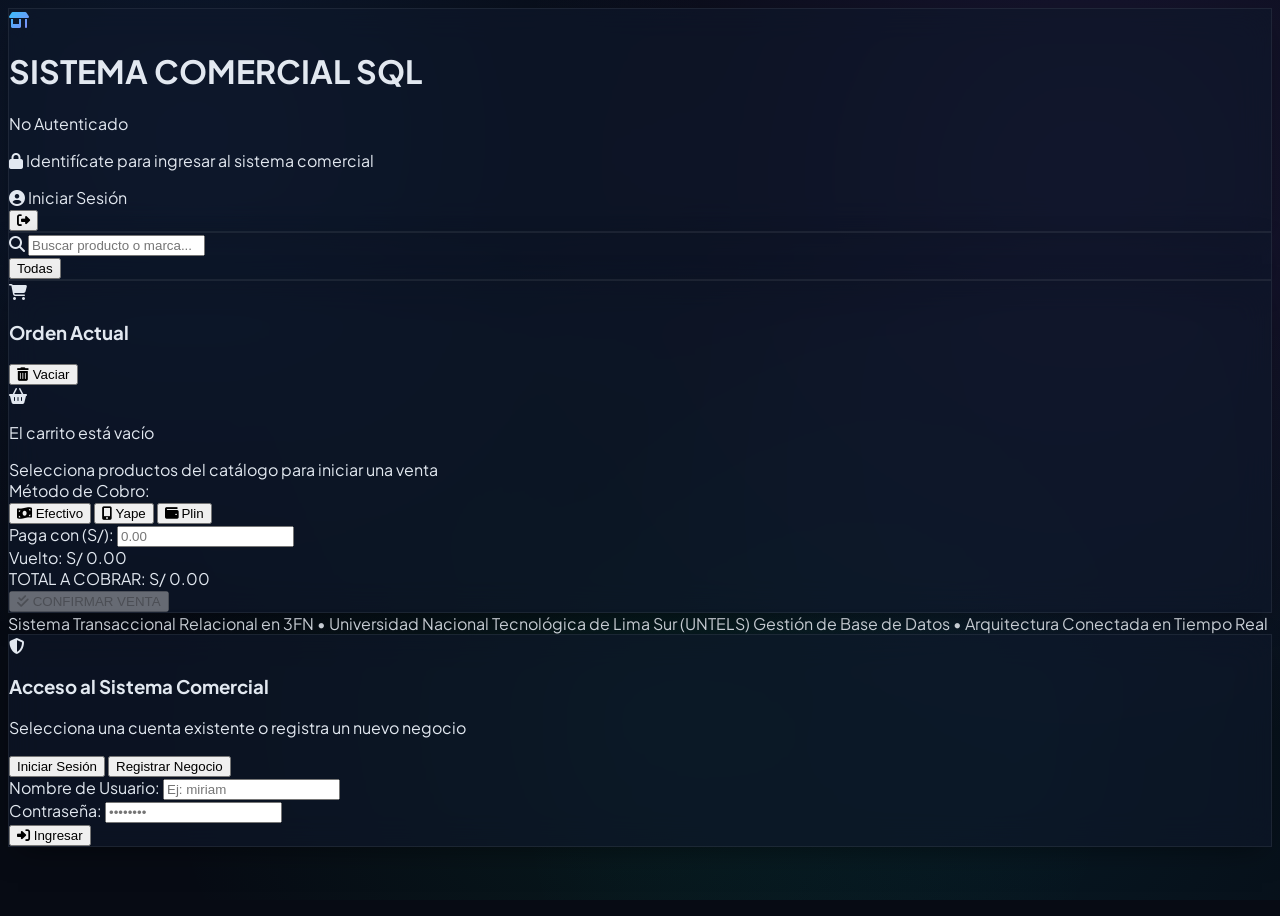
==== commit 2161a66b: "feat: CRUD delete and undo sales, non-zero seconds V06-V35, new sales Nov 12-13 up to 12:40, remove " ====
--- a/index.html
+++ b/index.html
@@ -94,11 +94,7 @@
                         <span class="hidden sm:inline">Sesión</span>
                     </button>
 
-                    <!-- Botón Reiniciar Base de Datos -->
-                    <button onclick="resetDatabasePrompt()" title="Restaurar base de datos a sus valores piloto basales" class="px-3 py-1.5 rounded-xl bg-slate-800/80 hover:bg-slate-700/80 border border-slate-700 text-slate-300 hover:text-white text-xs font-semibold flex items-center space-x-1.5 transition-all">
-                        <i class="fa-solid fa-rotate-left text-amber-400"></i>
-                        <span class="hidden xl:inline">Reiniciar BD</span>
-                    </button>
+
                 </div>
 
             </div>
@@ -282,8 +278,14 @@
                 <div class="flex items-center space-x-2 w-full sm:w-auto">
                     <span class="text-xs text-slate-400 font-medium">Fecha:</span>
                     <select id="cash-date-filter" onchange="loadFinancialData()" class="px-3 py-1.5 bg-slate-900 border border-slate-800 rounded-xl text-xs text-white focus:outline-none focus:border-indigo-500">
-                        <option value="ALL">Todas las Fechas (Histórico)</option>
-                        <option value="2026-10-25" selected>2026-10-25 (Día Piloto)</option>
+                        <option value="ALL">Todas las Fechas (Histórico Consolidado)</option>
+                        <option value="2026-11-13">2026-11-13 (Jornada hasta 12:40)</option>
+                        <option value="2026-11-12" selected>2026-11-12 (Jornada de Hoy)</option>
+                        <option value="2026-11-11">2026-11-11 (Postest)</option>
+                        <option value="2026-11-10">2026-11-10 (Postest)</option>
+                        <option value="2026-11-09">2026-11-09 (Postest)</option>
+                        <option value="2026-11-08">2026-11-08 (Postest)</option>
+                        <option value="2026-10-25">2026-10-25 (Jornada Basal)</option>
                     </select>
                 </div>
             </div>
@@ -404,7 +406,13 @@
                         <i class="fa-solid fa-list-check text-cyan-400"></i>
                         <span>Registro Detallado de Ventas en Tiempo Real</span>
                     </h3>
-                    <span class="text-xs text-slate-400 font-mono">Últimas transacciones registradas</span>
+                    <div class="flex items-center space-x-2">
+                        <button onclick="undoLastDelete()" title="Deshacer último borrado de venta" class="px-2.5 py-1 rounded-xl bg-amber-500/20 hover:bg-amber-500/30 border border-amber-500/40 text-amber-300 text-xs font-semibold flex items-center space-x-1.5 transition-all">
+                            <i class="fa-solid fa-rotate-left"></i>
+                            <span>Deshacer Borrado</span>
+                        </button>
+                        <span class="text-xs text-slate-400 font-mono hidden sm:inline">Trazabilidad ACID</span>
+                    </div>
                 </div>
 
                 <div class="overflow-x-auto">
@@ -419,6 +427,7 @@
                                 <th class="py-2.5 text-right">Costo (S/)</th>
                                 <th class="py-2.5 text-right text-emerald-400">Total (S/)</th>
                                 <th class="py-2.5 text-right text-indigo-400">Ganancia (S/)</th>
+                                <th class="py-2.5 text-center">Acción</th>
                             </tr>
                         </thead>
                         <tbody id="sales-history-tbody" class="divide-y divide-slate-800/60 font-mono">
